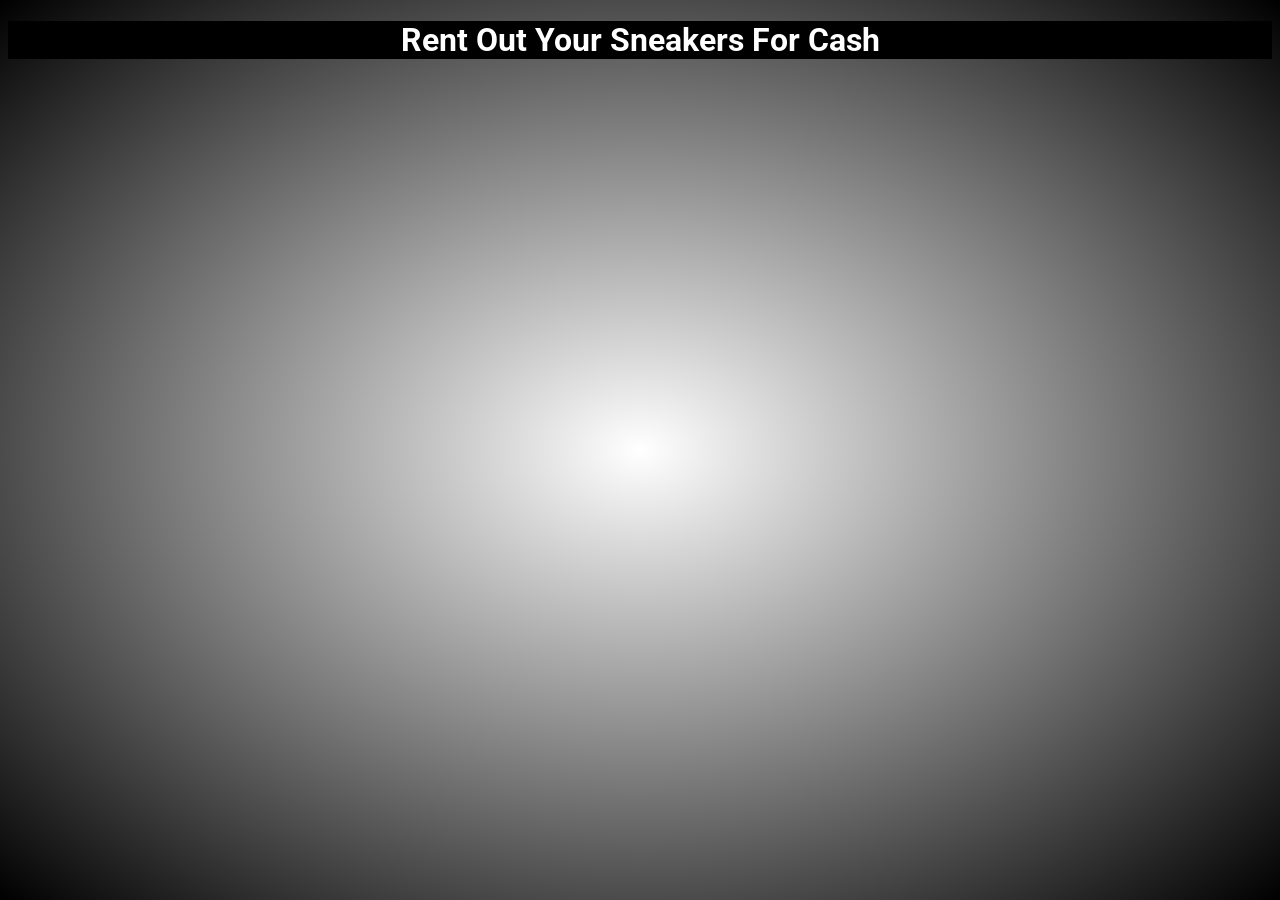
==== landingPage.html @ 2d405d68 "Update landingPage.html" ====
<!DOCTYPE html>
  <html>
    <head>
    <link rel="stylesheet" href="style.css">
    <link href="https://fonts.googleapis.com/css2?family=Roboto:wght@300;400&display=swap" rel="stylesheet">
    <style>
      html {
        background-repeat: no-repeat;
        background-attachment: scroll;
        min-height: 100%;
        background:
            radial-gradient(transparent, black),
            url("https://i.imgur.com/ZPYOrjT.png");
        background-size: cover;
}
      h1 {
        font-family: 'Roboto', sans-serif;
        background-color: black;
        color: white;
        text-align: center;
      }
      
      #title-container {
        padding-top 50%;
        background-color: white;
      }
      </style>
    </head>
    
    <body>
    <!--|OK|-->
      <div id='title-container'>
        <h1 id='title'> Rent Out Your Sneakers For Cash </h1>
      </div>
    </body>
</html>
---- style.css ----
html {
  background-repeat: no-repeat;
  background-attachment: scroll;
    min-height: 100%;
    background:
        radial-gradient(transparent, black),
        url("https://i.imgur.com/ZPYOrjT.png");
    background-size: cover;
}
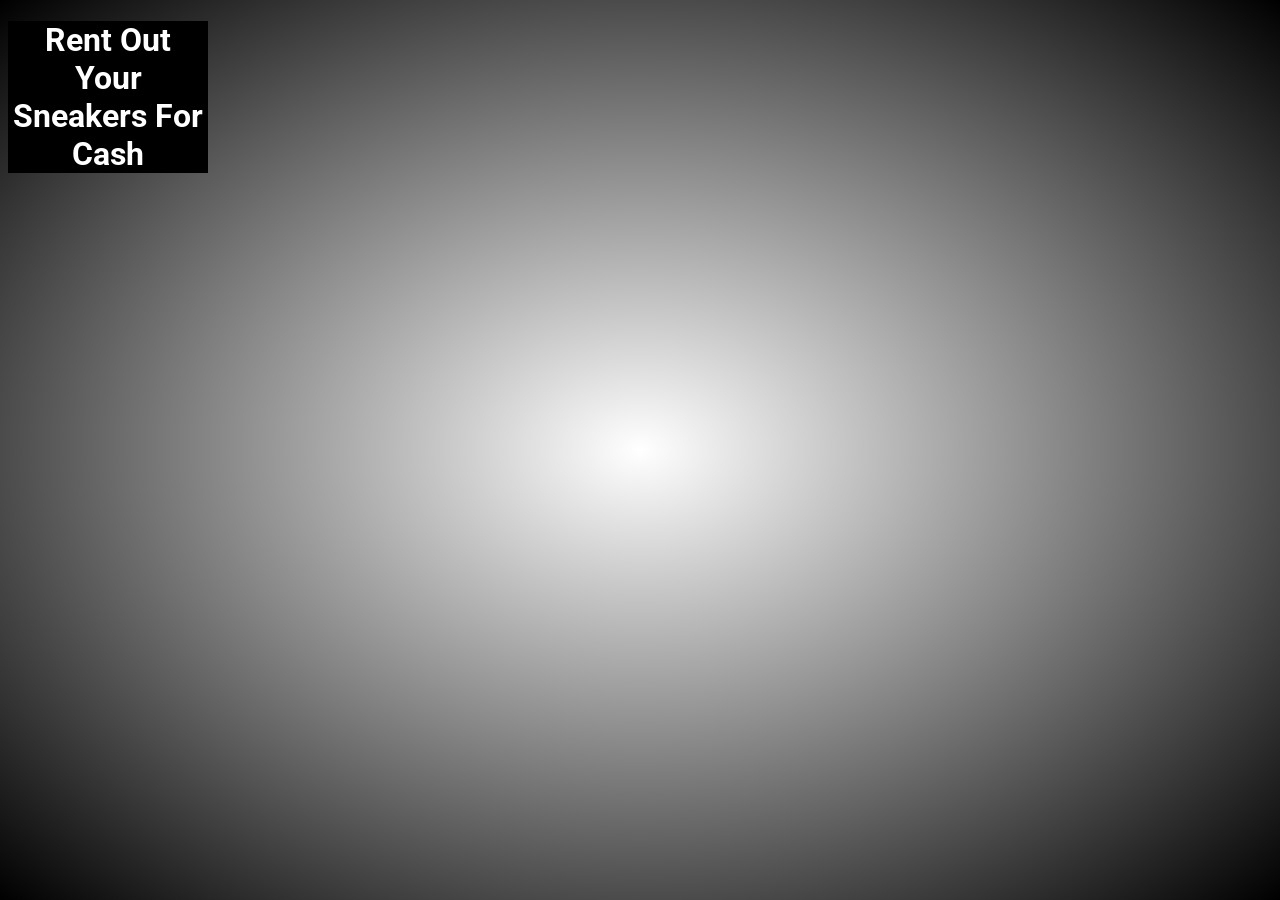
==== commit 992bc9a4: "Update landingPage.html" ====
--- a/landingPage.html
+++ b/landingPage.html
@@ -21,8 +21,9 @@
       }
       
       #title-container {
-        padding-top 50%;
+        padding-top 46%;
         background-color: white;
+        width: 200px;
       }
       </style>
     </head>
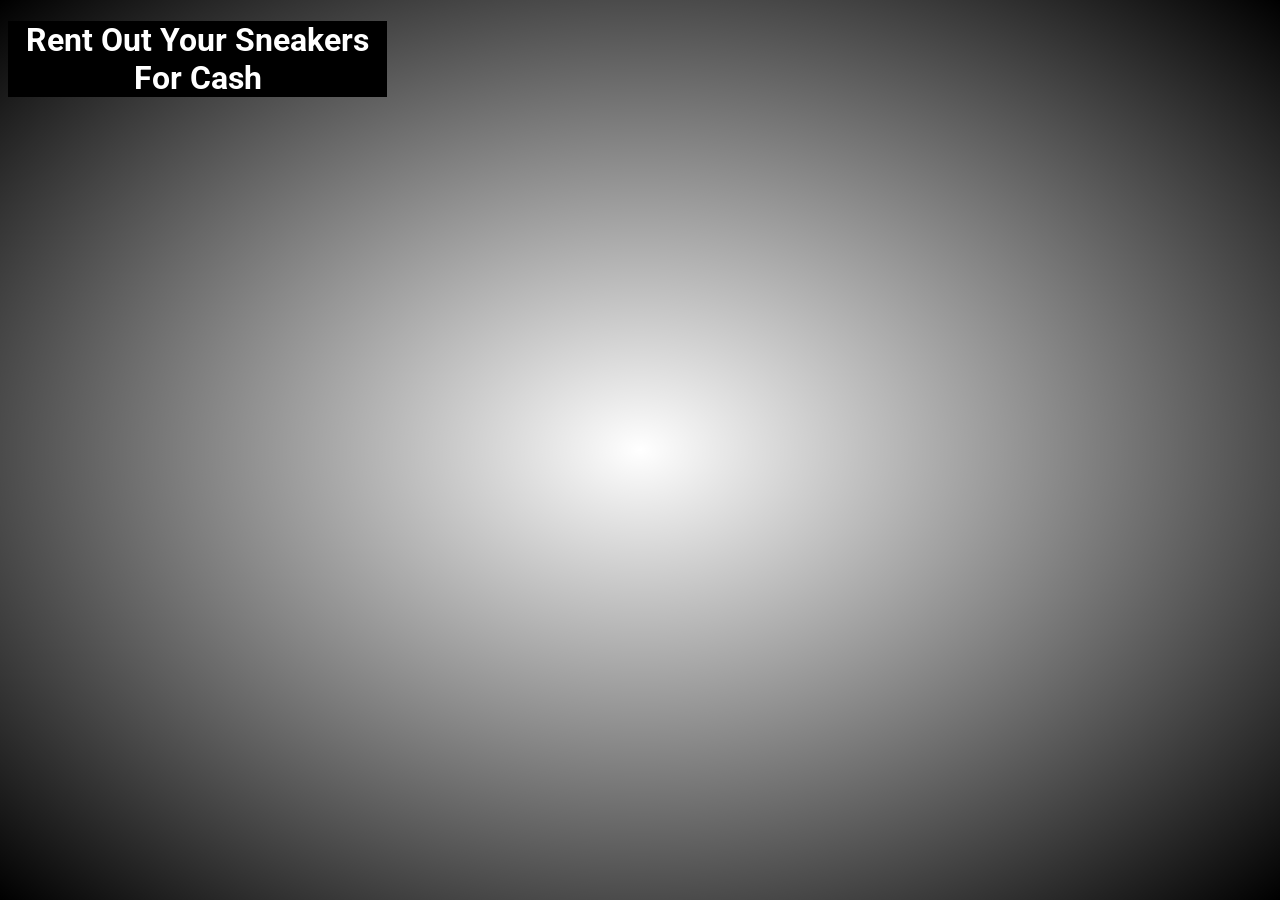
==== commit 09d0fd17: "Update landingPage.html" ====
--- a/landingPage.html
+++ b/landingPage.html
@@ -23,7 +23,7 @@
       #title-container {
         padding-top 46%;
         background-color: white;
-        width: 200px;
+        width: 30%;
       }
       </style>
     </head>
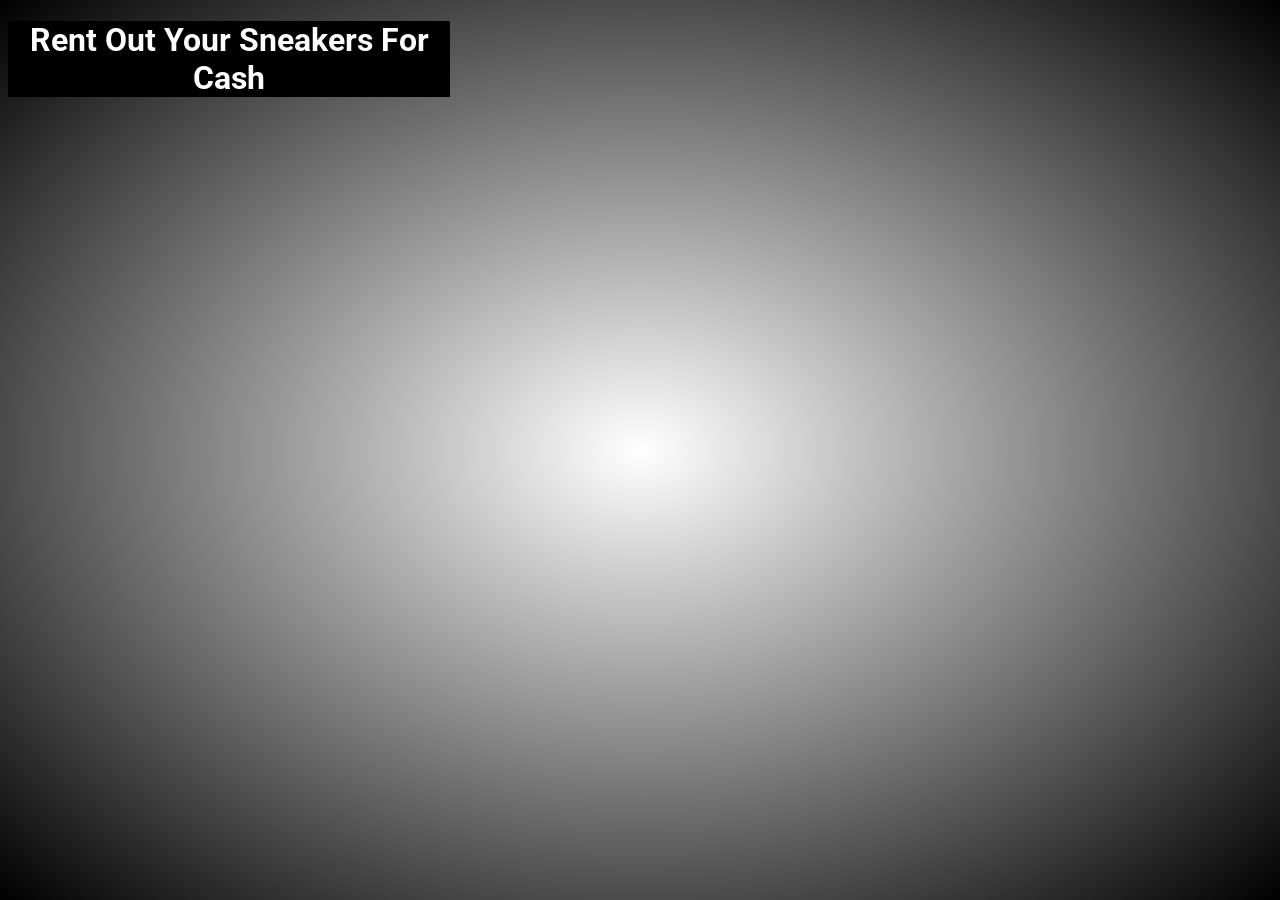
==== commit e2ebbb0e: "Update landingPage.html" ====
--- a/landingPage.html
+++ b/landingPage.html
@@ -23,7 +23,7 @@
       #title-container {
         padding-top 46%;
         background-color: white;
-        width: 30%;
+        width: 35%;
       }
       </style>
     </head>
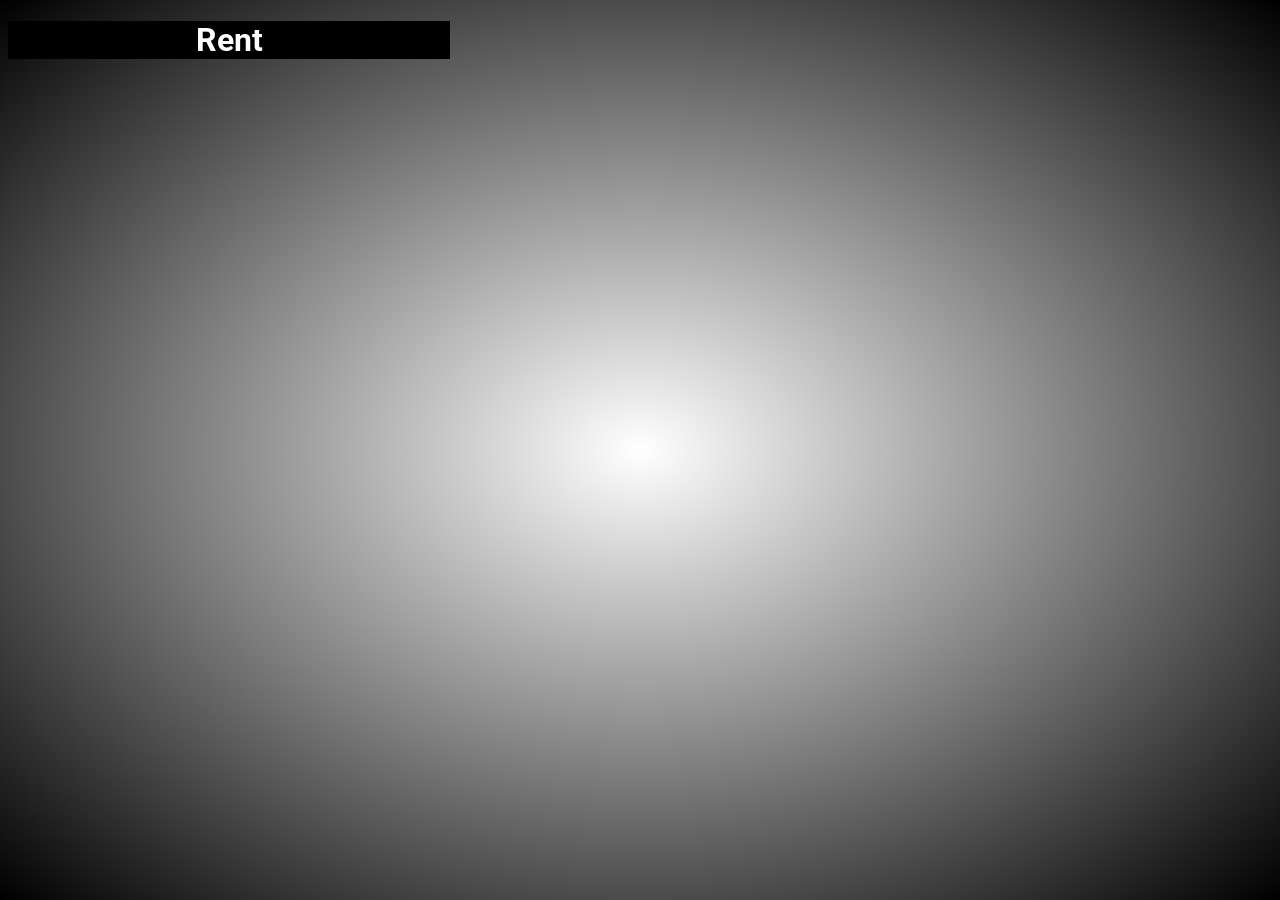
==== commit 64e8575d: "Update landingPage.html" ====
--- a/landingPage.html
+++ b/landingPage.html
@@ -31,7 +31,7 @@
     <body>
     <!--|OK|-->
       <div id='title-container'>
-        <h1 id='title'> Rent Out Your Sneakers For Cash </h1>
+        <h1 id='title'> Rent </h1>
       </div>
     </body>
 </html>
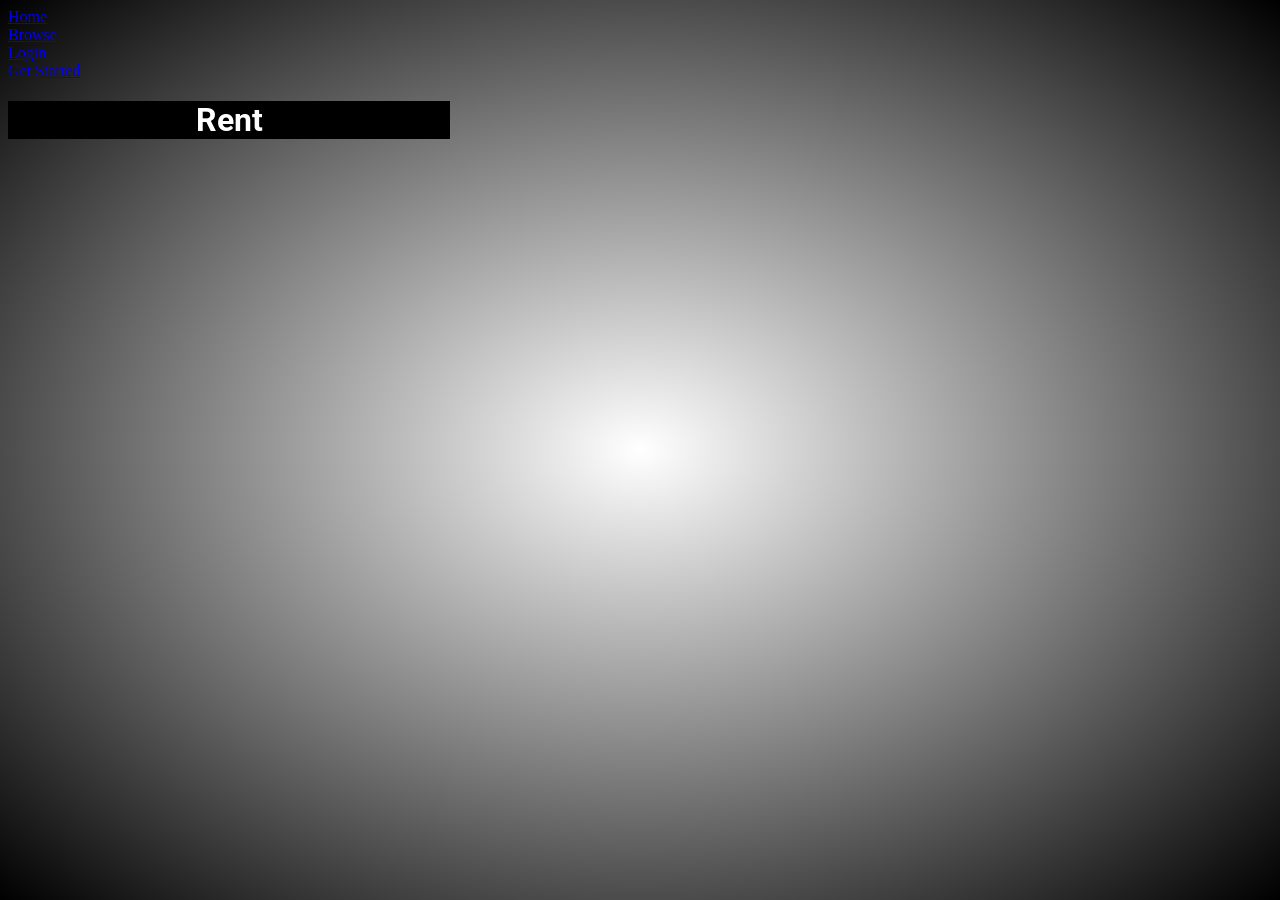
==== commit c6782189: "Update landingPage.html" ====
--- a/landingPage.html
+++ b/landingPage.html
@@ -25,10 +25,23 @@
         background-color: white;
         width: 35%;
       }
+      
+      ul {
+        list-style-type: none;
+        margin: 0;
+        padding: 0;
+      }
       </style>
     </head>
     
     <body>
+      
+      <ul>
+        <li><a href="index.html">Home</a></li>
+        <li><a href="browse.">Browse</a></li>
+        <li><a href="login.">Login</a></li>
+        <li><a href="signup.">Get Started</a></li>
+      </ul>
     <!--|OK|-->
       <div id='title-container'>
         <h1 id='title'> Rent </h1>
